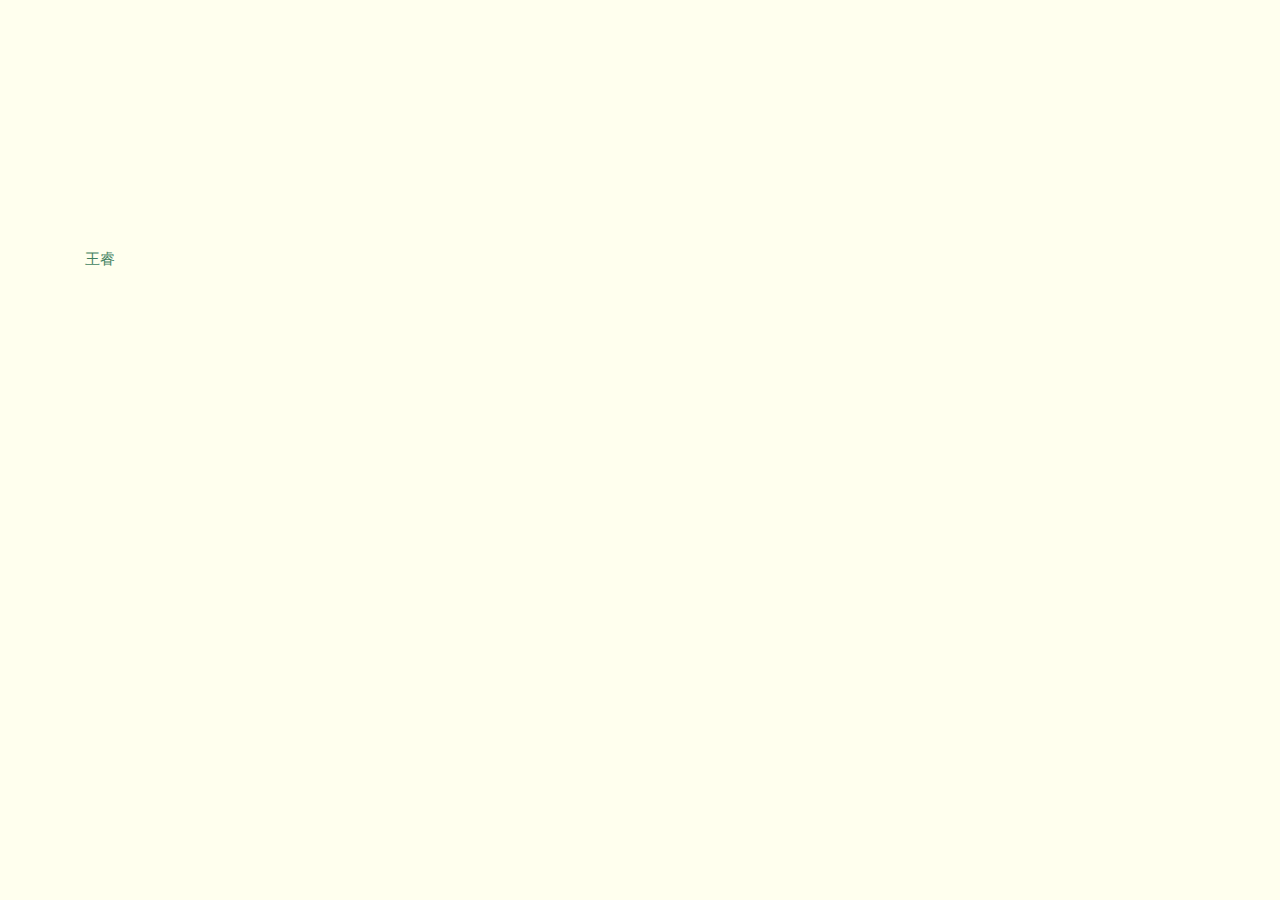
==== index2.html @ c23a4eae "s" ====
<!DOCTYPE HTML>
<html xmlns="http://www.w3.org/1999/xhtml" xml:lang="en" lang="en">
<head>
	<title>Secret</title>
	<meta http-equiv="content-type" content="text/html; charset=UTF-8">
	<style type="text/css">
		@font-face {
			font-family: digit;
			src: url('digital-7_mono.ttf') format("truetype");
		}
	</style>
	<link href="css/default.css" type="text/css" rel="stylesheet">
	<script type="text/javascript" src="js/jquery.js"></script>
	<script type="text/javascript" src="js/garden.js"></script>
    <script type="text/javascript" src="js/functions.js"></script>
</head>

<body>
	<div id="mainDiv">
		<div id="content">
			<div id="code" width='150%'>
				<span class="comments">王睿涵同鞋</span><br />
				<span class="space"/><span class="comments">从我们神奇地相识,到相知,已经整整一个月了。</span><br />
				<span class="space"/><span class="comments">这段时间,其实说长不长,说短也不短,但是有时候我还觉得就像一场梦一样。</span><br />
				<span class="space"/><span class="comments">我还记得当时,原本只是无聊划一划,结果在一众看起来就很会玩中的女生中,发现了一股清流。</span><br />
				<span class="space"/><span class="comments">当时就感觉,这个女孩身上有一种干净清爽的特质,一下就吸引了我。</span><br />				
				<span class="space"/><span class="comments">更惊喜的是,她居然也划了我,而且还不嫌弃我的尬聊技术。</span><br />
				<span class="space"/><span class="comments">于是我们的故事就从照片的地点,猜你是什么学校慢慢开始了。</span><br />				
				<span class="space"/><span class="comments">第一次暗戳戳地要wx失败后,本以为故事就到此为止了,但没想到柳暗花明又一村,最终还是成功走进了你的生活😊</span><br />
				<span class="space"/>自从你出现在我的生命里后,我的生活,真的丰富多彩了很多。<br />
				<span class="space"/>每天晚上和你聊天的那一两个小时,可能是我一天中最幸福的时光。<br />
				<span class="space"/>我原本以为,我这样平时很严肃,有尴尬癌的人,是说不来那些套路和彩虹屁的。<br />	
				<span class="space"/>直到遇到你我才发现,那只是我还没有遇到真心喜欢的人。<br />				
				<span class="space"/>你对我,是真的很重要而特别的存在。<br />
				<span class="space"/>而且,我猜你大概也许可能没准也是在乎我的👀<br />
				<span class="space"/>所以,经过反复的思考后,我决定要follow my heart。<br />
				<span class="space"/>我早就说过,我可以毫不迟疑地说我喜欢你。<br />
				<span class="space"/>但是那时候还不敢说我是不是爱你,因为我觉得爱这个字的份量要重很多。<br />	
				<span class="space"/>那么现在,我想我已经可以说出这句话了。<br />	
				<span class="keyword"/>我爱你❤️。<br />				
				<span class="space"/>和我交往,好吗?<br />
				<span class="space"/>我可能做不了什么海誓山盟的承诺,<br />
				<span class="space">因为我想未来还很长,谁也不能保证什么。<br />
				<span class="space"/>但我敢承诺的是,我一定会用120%的真心去对待你。<br />
				<span class="space"/>我也许不擅长套路,有时也有些不解风情,但我有一颗真诚的心。<br />
				<span class="space"/>我可以是你的阿扎西,也可以是小哥哥,或者任何其他的,只要你喜欢。<br />		
				<span class="space"/>我还想和你度过更多开心,幸福的时光<br />
				<span class="space"/>所以,可以接受我吗?<br />
				<a href="yes.html"><button type="button" onclick="alert('👏👏👏👏')">Yes!</button></a>
				<a href="yes.html"><button type="button" onclick="alert('👏👏👏👏')">好呀!</button></a>
				<a href="yes.html"><button type="button" onclick="alert('👏👏👏👏')">我愿意!</button></a>
				<a href="no.html"><button type="button" onclick="alert('真的不再考虑一下了么?🥺🥺')">残忍拒绝???🥺🥺</button></a>
			</div>
			<div id="loveHeart">
				<canvas id="garden"></canvas>
				<div id="words">
					<div id="messages">
						<p style="text-align:center">今晚的月色,真美。 </p>
						<div id="elapseClock"></div>
					</div>
					<div id="loveu">

						<div class="signature">- sugarshaw95</div>
					</div>
				</div>
			</div>
		</div>
	
	</div>
	<script type="text/javascript">
		var offsetX = $("#loveHeart").width() / 2;
		var offsetY = $("#loveHeart").height() / 2 - 55;
		var together = new Date();
		together.setFullYear(2010, 10, 2);
		together.setHours(20);
		together.setMinutes(0);
		together.setSeconds(0);
		together.setMilliseconds(0);
		
		if (!document.createElement('canvas').getContext) {
			var msg = document.createElement("div");
			msg.id = "errorMsg";
			msg.innerHTML = "Your browser doesn't support HTML5!<br/>Recommend use Chrome 14+/IE 9+/Firefox 7+/Safari 4+"; 
			document.body.appendChild(msg);
			$("#code").css("display", "none")
			$("#copyright").css("position", "absolute");
			$("#copyright").css("bottom", "10px");
		    document.execCommand("stop");
		} else {
			setTimeout(function () {
				startHeartAnimation();
			}, 5000);

			//timeElapse(together);
			//setInterval(function () {
			//	timeElapse(together);
			//}, 500);

			adjustCodePosition();
			$("#code").typewriter();
		}
	</script>
</body>
</html>
---- css/default.css ----
body{margin:0;padding:0;background:#ffe;font-size:12px;overflow:auto}#mainDiv{width:100%;height:100%}#loveHeart{float:left;width:670px;height:625px}#garden{width:100%;height:100%}#elapseClock{text-align:right;font-size:18px;margin-top:10px;margin-bottom:10px}#words{font-family:"sans-serif";width:500px;font-size:24px;color:#666}#messages{display:none}#elapseClock .digit{font-family:"digit";font-size:36px}#loveu{padding:5px;font-size:22px;margin-top:80px;margin-right:120px;text-align:right;display:none}#loveu .signature{margin-top:10px;font-size:20px;font-style:italic}#clickSound{display:none}#code{float:left;width:440px;height:400px;color:#333;font-family:"Consolas","Monaco","Bitstream Vera Sans Mono","Courier New","sans-serif";font-size:15px;line-height:1.5}#code .string{color:#2a36ff}#code .keyword{color:#7f0055;font-weight:bold}#code .placeholder{margin-left:15px}#code .space{margin-left:7px}#code .comments{color:#3f7f5f}#copyright{margin-top:10px;text-align:center;width:100%;color:#666}#errorMsg{width:100%;text-align:center;font-size:24px;position:absolute;top:100px;left:0}#copyright a{color:#666}
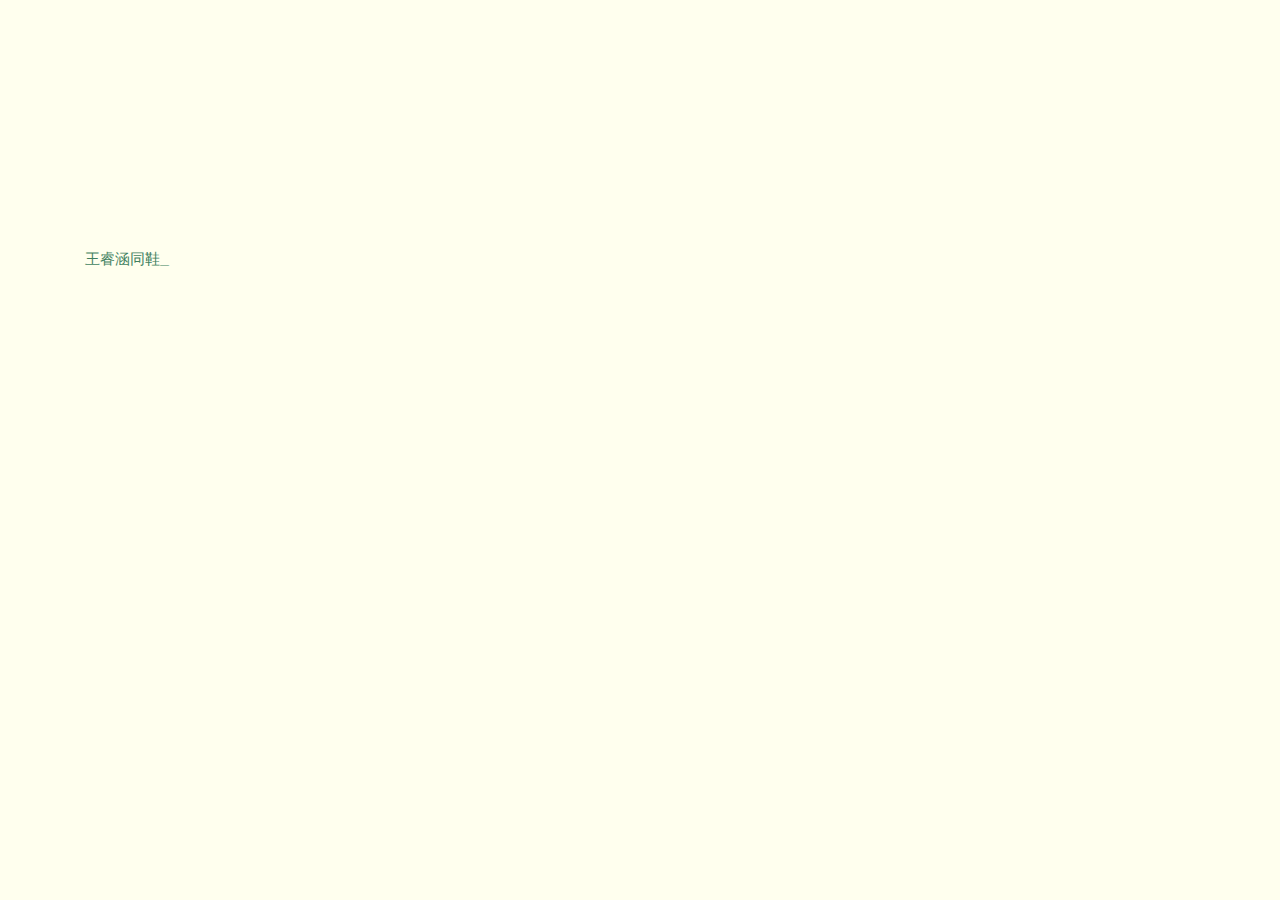
==== commit e665fa14: "s" ====
--- a/index2.html
+++ b/index2.html
@@ -19,7 +19,7 @@
 	<div id="mainDiv">
 		<div id="content">
 			<div id="code" width='150%'>
-				<span class="comments">王睿涵同鞋</span><br />
+				<span class="comments">王睿涵同鞋:</span><br />
 				<span class="space"/><span class="comments">从我们神奇地相识,到相知,已经整整一个月了。</span><br />
 				<span class="space"/><span class="comments">这段时间,其实说长不长,说短也不短,但是有时候我还觉得就像一场梦一样。</span><br />
 				<span class="space"/><span class="comments">我还记得当时,原本只是无聊划一划,结果在一众看起来就很会玩中的女生中,发现了一股清流。</span><br />
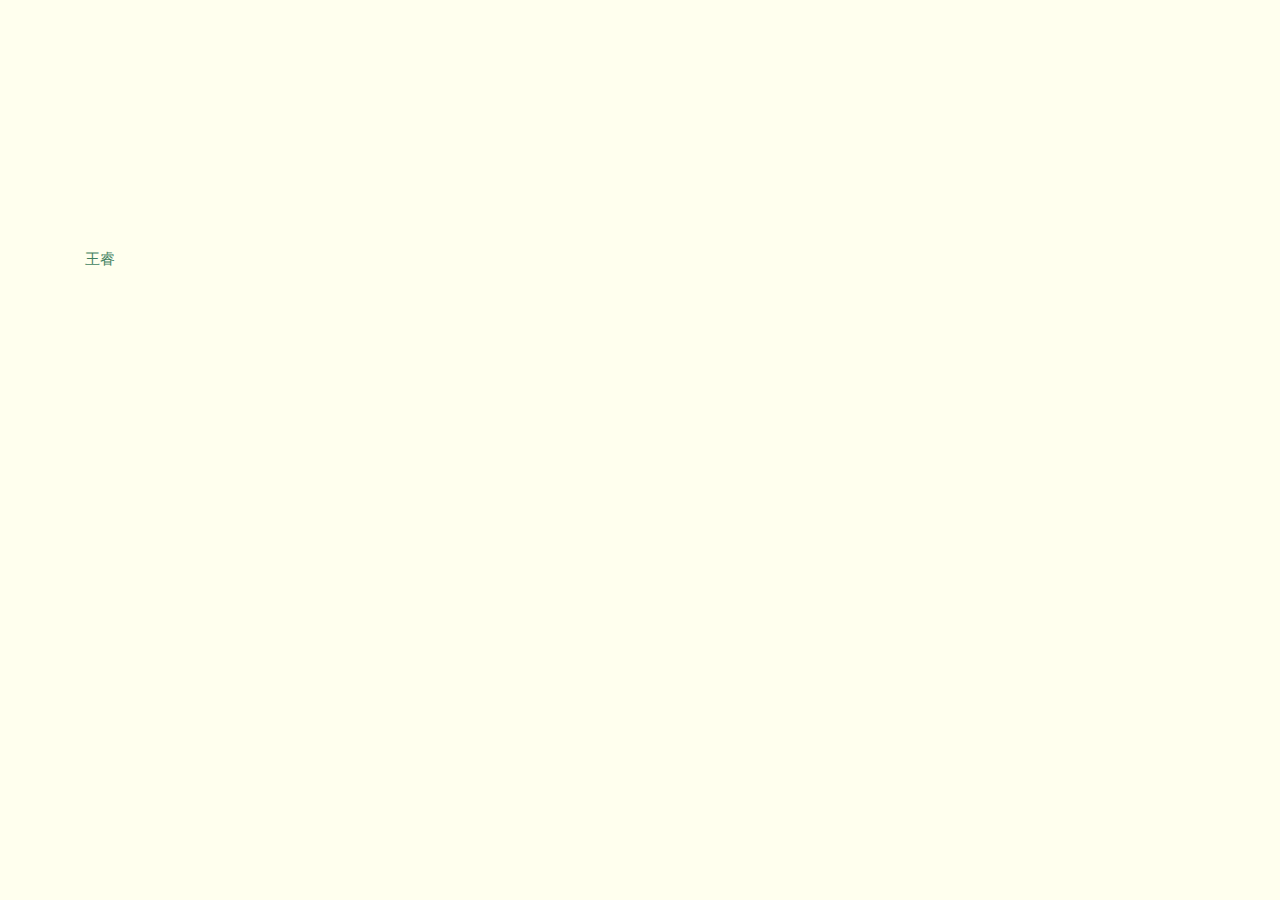
==== commit 8108d166: "s" ====
--- a/index2.html
+++ b/index2.html
@@ -20,7 +20,7 @@
 		<div id="content">
 			<div id="code" width='150%'>
 				<span class="comments">王睿涵同鞋:</span><br />
-				<span class="space"/><span class="comments">从我们神奇地相识,到相知,已经整整一个月了。</span><br />
+				<span class="space"/><span class="comments">从我们神奇地相识,到相知,已经一个月多了。</span><br />
 				<span class="space"/><span class="comments">这段时间,其实说长不长,说短也不短,但是有时候我还觉得就像一场梦一样。</span><br />
 				<span class="space"/><span class="comments">我还记得当时,原本只是无聊划一划,结果在一众看起来就很会玩中的女生中,发现了一股清流。</span><br />
 				<span class="space"/><span class="comments">当时就感觉,这个女孩身上有一种干净清爽的特质,一下就吸引了我。</span><br />				
@@ -43,7 +43,7 @@
 				<span class="space">因为我想未来还很长,谁也不能保证什么。<br />
 				<span class="space"/>但我敢承诺的是,我一定会用120%的真心去对待你。<br />
 				<span class="space"/>我也许不擅长套路,有时也有些不解风情,但我有一颗真诚的心。<br />
-				<span class="space"/>我可以是你的阿扎西,也可以是小哥哥,或者任何其他的,只要你喜欢。<br />		
+				<span class="space"/>我可以是你的阿扎西,也可以是小哥哥,小苏苏,或者任何其他的,只要你喜欢。<br />		
 				<span class="space"/>我还想和你度过更多开心,幸福的时光<br />
 				<span class="space"/>所以,可以接受我吗?<br />
 				<a href="yes.html"><button type="button" onclick="alert('👏👏👏👏')">Yes!</button></a>
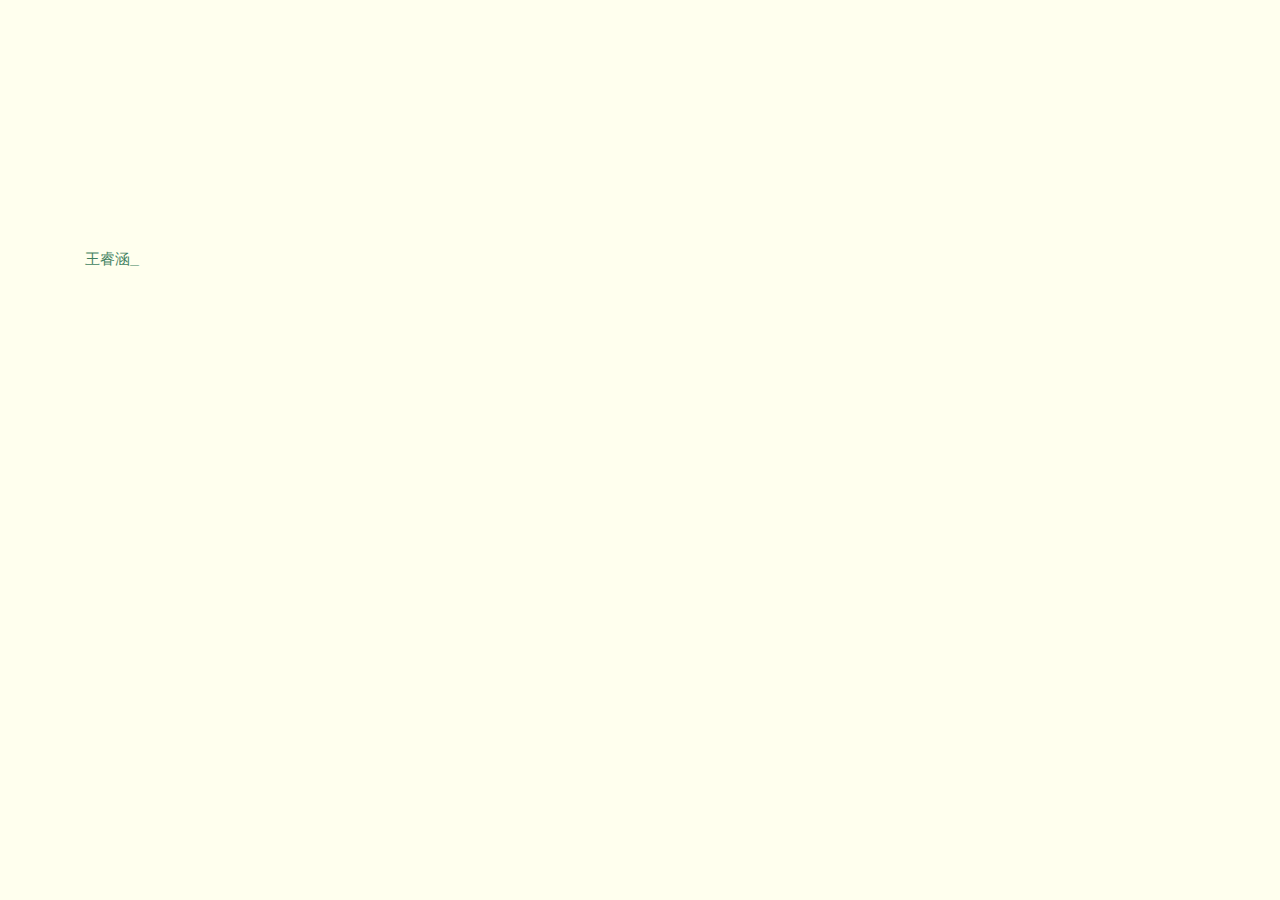
==== commit a3420ff3: "s" ====
--- a/index2.html
+++ b/index2.html
@@ -20,12 +20,12 @@
 		<div id="content">
 			<div id="code" width='150%'>
 				<span class="comments">王睿涵同鞋:</span><br />
-				<span class="space"/><span class="comments">从我们神奇地相识,到相知,已经一个月多了。</span><br />
-				<span class="space"/><span class="comments">这段时间,其实说长不长,说短也不短,但是有时候我还觉得就像一场梦一样。</span><br />
-				<span class="space"/><span class="comments">我还记得当时,原本只是无聊划一划,结果在一众看起来就很会玩中的女生中,发现了一股清流。</span><br />
+				<span class="space"/><span class="comments">从我们神奇地相识,到相知,已经一个多月了。</span><br />
+				<span class="space"/><span class="comments">这段时间,其实说长不长,说短也不短,但是有时候我还是觉得就像一场梦一样。</span><br />
+				<span class="space"/><span class="comments">我还记得当时,原本只是无聊划一划,结果在一众泥石流中,发现了一股清流。</span><br />
 				<span class="space"/><span class="comments">当时就感觉,这个女孩身上有一种干净清爽的特质,一下就吸引了我。</span><br />				
 				<span class="space"/><span class="comments">更惊喜的是,她居然也划了我,而且还不嫌弃我的尬聊技术。</span><br />
-				<span class="space"/><span class="comments">于是我们的故事就从照片的地点,猜你是什么学校慢慢开始了。</span><br />				
+				<span class="space"/><span class="comments">于是我们的故事就从照片的地点,还有猜你是哪个学校的开始了。</span><br />				
 				<span class="space"/><span class="comments">第一次暗戳戳地要wx失败后,本以为故事就到此为止了,但没想到柳暗花明又一村,最终还是成功走进了你的生活😊</span><br />
 				<span class="space"/>自从你出现在我的生命里后,我的生活,真的丰富多彩了很多。<br />
 				<span class="space"/>每天晚上和你聊天的那一两个小时,可能是我一天中最幸福的时光。<br />
@@ -33,19 +33,21 @@
 				<span class="space"/>直到遇到你我才发现,那只是我还没有遇到真心喜欢的人。<br />				
 				<span class="space"/>你对我,是真的很重要而特别的存在。<br />
 				<span class="space"/>而且,我猜你大概也许可能没准也是在乎我的👀<br />
-				<span class="space"/>所以,经过反复的思考后,我决定要follow my heart。<br />
+				<span class="space"/>其实这些话,我犹豫了好几次,都没能说出口。<br />	
+				<span class="space"/>因为我发现我太喜欢你了,反而怕说出来不成会失去你。<br />					
+				<span class="space"/>但是经过反复的思考后,我还是决定要follow my heart,我不能再犹豫了。<br />			
 				<span class="space"/>我早就说过,我可以毫不迟疑地说我喜欢你。<br />
 				<span class="space"/>但是那时候还不敢说我是不是爱你,因为我觉得爱这个字的份量要重很多。<br />	
 				<span class="space"/>那么现在,我想我已经可以说出这句话了。<br />	
 				<span class="keyword"/>我爱你❤️。<br />				
 				<span class="space"/>和我交往,好吗?<br />
 				<span class="space"/>我可能做不了什么海誓山盟的承诺,<br />
-				<span class="space">因为我想未来还很长,谁也不能保证什么。<br />
+				<span class="space"/>因为我想未来还很长,谁也不能保证什么。<br />
 				<span class="space"/>但我敢承诺的是,我一定会用120%的真心去对待你。<br />
 				<span class="space"/>我也许不擅长套路,有时也有些不解风情,但我有一颗真诚的心。<br />
 				<span class="space"/>我可以是你的阿扎西,也可以是小哥哥,小苏苏,或者任何其他的,只要你喜欢。<br />		
 				<span class="space"/>我还想和你度过更多开心,幸福的时光<br />
-				<span class="space"/>所以,可以接受我吗?<br />
+				<span class="space"/>所以,可以接受我吗?🥺<br />
 				<a href="yes.html"><button type="button" onclick="alert('👏👏👏👏')">Yes!</button></a>
 				<a href="yes.html"><button type="button" onclick="alert('👏👏👏👏')">好呀!</button></a>
 				<a href="yes.html"><button type="button" onclick="alert('👏👏👏👏')">我愿意!</button></a>
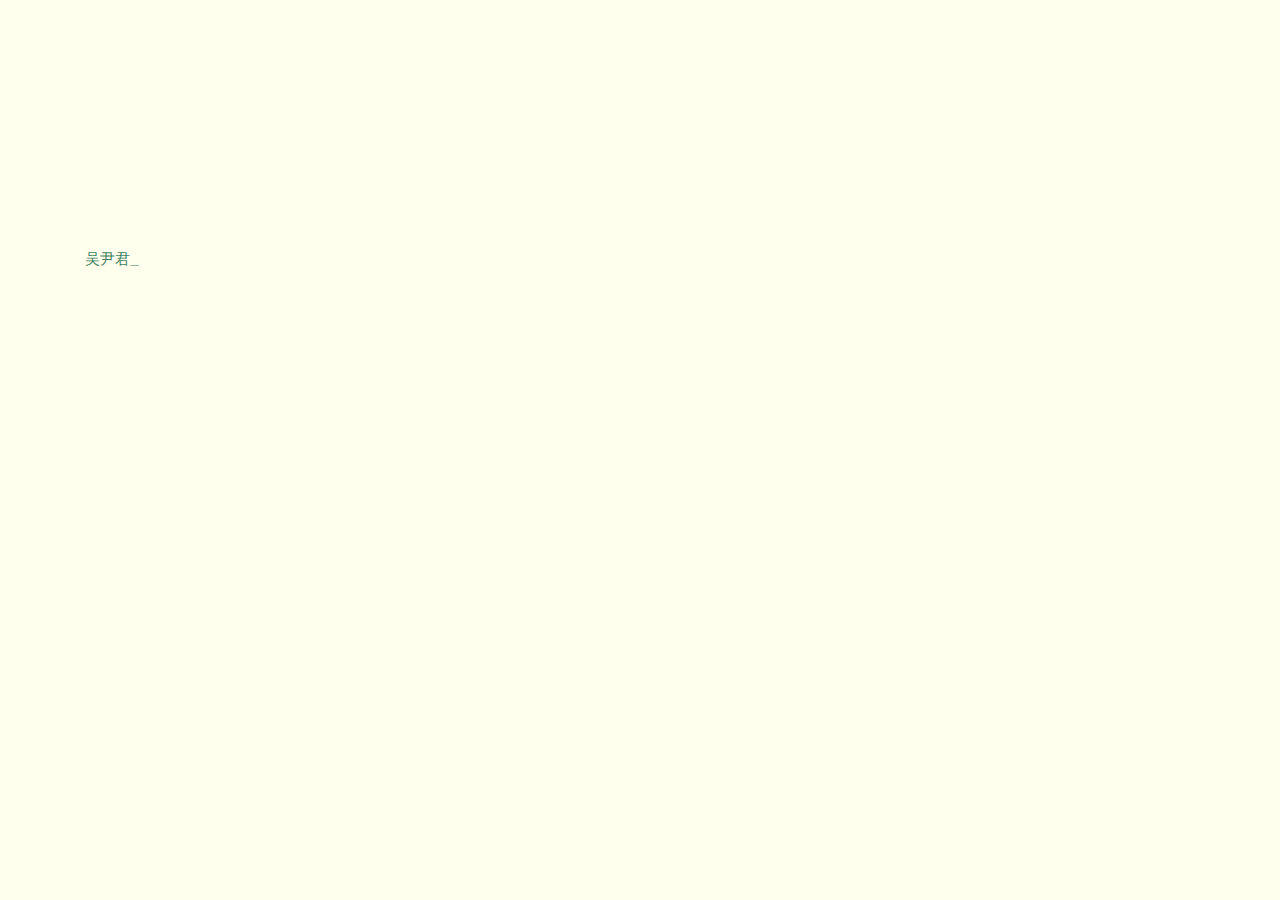
==== commit 2287e7d4: "s" ====
--- a/index2.html
+++ b/index2.html
@@ -19,33 +19,31 @@
 	<div id="mainDiv">
 		<div id="content">
 			<div id="code" width='150%'>
-				<span class="comments">王睿涵同鞋:</span><br />
-				<span class="space"/><span class="comments">从我们神奇地相识,到相知,已经一个多月了。</span><br />
-				<span class="space"/><span class="comments">这段时间,其实说长不长,说短也不短,但是有时候我还是觉得就像一场梦一样。</span><br />
-				<span class="space"/><span class="comments">我还记得当时,原本只是无聊划一划,结果在一众泥石流中,发现了一股清流。</span><br />
-				<span class="space"/><span class="comments">当时就感觉,这个女孩身上有一种干净清爽的特质,一下就吸引了我。</span><br />				
-				<span class="space"/><span class="comments">更惊喜的是,她居然也划了我,而且还不嫌弃我的尬聊技术。</span><br />
-				<span class="space"/><span class="comments">于是我们的故事就从照片的地点,还有猜你是哪个学校的开始了。</span><br />				
-				<span class="space"/><span class="comments">第一次暗戳戳地要wx失败后,本以为故事就到此为止了,但没想到柳暗花明又一村,最终还是成功走进了你的生活😊</span><br />
-				<span class="space"/>自从你出现在我的生命里后,我的生活,真的丰富多彩了很多。<br />
-				<span class="space"/>每天晚上和你聊天的那一两个小时,可能是我一天中最幸福的时光。<br />
-				<span class="space"/>我原本以为,我这样平时很严肃,有尴尬癌的人,是说不来那些套路和彩虹屁的。<br />	
-				<span class="space"/>直到遇到你我才发现,那只是我还没有遇到真心喜欢的人。<br />				
-				<span class="space"/>你对我,是真的很重要而特别的存在。<br />
-				<span class="space"/>而且,我猜你大概也许可能没准也是在乎我的👀<br />
-				<span class="space"/>其实这些话,我犹豫了好几次,都没能说出口。<br />	
-				<span class="space"/>因为我发现我太喜欢你了,反而怕说出来不成会失去你。<br />					
-				<span class="space"/>但是经过反复的思考后,我还是决定要follow my heart,我不能再犹豫了。<br />			
-				<span class="space"/>我早就说过,我可以毫不迟疑地说我喜欢你。<br />
-				<span class="space"/>但是那时候还不敢说我是不是爱你,因为我觉得爱这个字的份量要重很多。<br />	
-				<span class="space"/>那么现在,我想我已经可以说出这句话了。<br />	
-				<span class="keyword"/>我爱你❤️。<br />				
-				<span class="space"/>和我交往,好吗?<br />
+				<span class="comments">吴尹君同鞋:</span><br />
+				<span class="space"/><span class="comments">从我们神奇地相识,到相知,也有三周了。</span><br />
+				<span class="space"/><span class="comments">这段时间,其实说长不长,说短也不短,但有时候我还是觉得就像一场梦一样。</span><br />
+				<span class="space"/><span class="comments">我还记得当时你说,我关注了你,才答了我的题,我还一脸懵逼😂</span><br />
+				<span class="space"/><span class="comments">然而就这么阴差阳错的,两个灵魂就交错了</span><br />				
+				<span class="space"/><span class="comments">2019.10.29 </span><br />
+				<span class="space"/><span class="comments">Our story began.</span><br />				
+				<span class="space"/>老实讲最初的时候 我的态度还蛮飘忽不定的<br />			
+				<span class="space"/>讨厌说不上,但起码从外观来说,并不是太接近我想象中的她<br />
+				<span class="space"/>我本来最在意的反而是身高,我本来觉得165+会合适一点<br />
+				<span class="space"/>说起来满搞笑的,我这么想的理由仅仅是身高差太多会好像在猥亵儿童😂<br />
+				<span class="space"/>但是和你接触越多 我就越发现你的好。原则也就不复存在了<br />
+				<span class="space"/>你就好像一座金矿,乍看起来不起眼,却蕴藏着无穷的宝藏。<br />
+				<span class="space"/>最初我以为你是个很直爽很强势的女孩,<br />
+				<span class="space"/>但看到那条"我专属"的朋友圈时,我真的第一次被触动了<br />
+				<span class="space"/>后来就越来越陷入里面,出不来了。<br />		
+				<span class="space"/>正如你所知,我终于想明白了那个问题,我可以说出这句话了。<br />	
+				<span class="keyword"/>我爱眼前的这个人❤️。<br />
+				<span class="space"/>爱这个看起来直爽强势,但其实更有温柔细腻一面的女孩<br />
+				<span class="space"/>爱这个吃了那么多苦,却用她娇小的身躯一路走过来的坚强又优秀的女孩<br />				
+				<span class="space"/>所以,和我交往,好吗?<br />
 				<span class="space"/>我可能做不了什么海誓山盟的承诺,<br />
-				<span class="space"/>因为我想未来还很长,谁也不能保证什么。<br />
+				<span class="space"/>因为我想未来还很长,谁也不能保证什么,说一定能做到什么反而很虚伪。<br />
 				<span class="space"/>但我敢承诺的是,我一定会用120%的真心去对待你。<br />
-				<span class="space"/>我也许不擅长套路,有时也有些不解风情,但我有一颗真诚的心。<br />
-				<span class="space"/>我可以是你的阿扎西,也可以是小哥哥,小苏苏,或者任何其他的,只要你喜欢。<br />		
+				<span class="space"/>我也许不擅长套路,有时也有些不解风情,但我有一颗真诚的心。<br />	
 				<span class="space"/>我还想和你度过更多开心,幸福的时光<br />
 				<span class="space"/>所以,可以接受我吗?🥺<br />
 				<a href="yes.html"><button type="button" onclick="alert('👏👏👏👏')">Yes!</button></a>
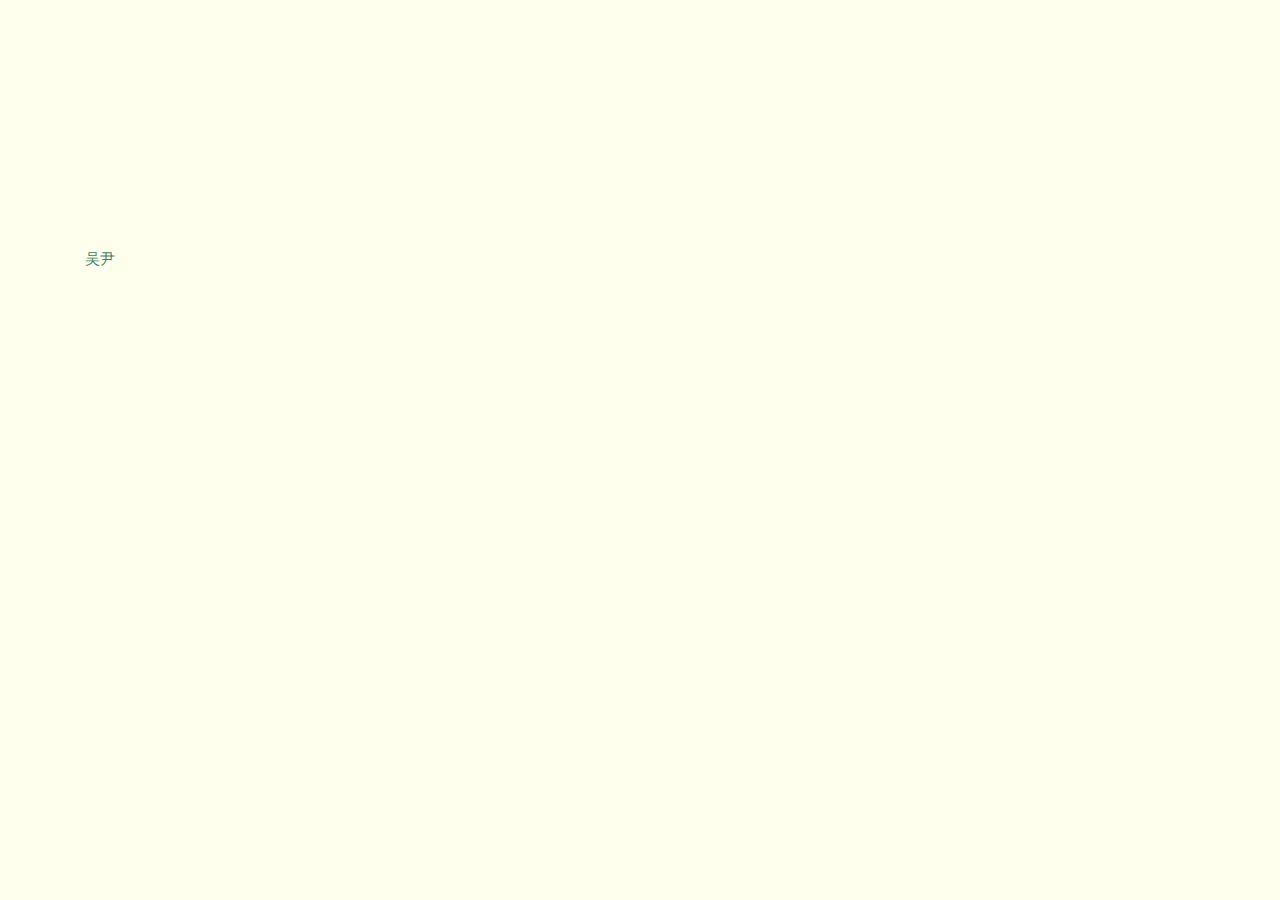
==== commit 5358002b: "c" ====
--- a/index2.html
+++ b/index2.html
@@ -20,10 +20,10 @@
 		<div id="content">
 			<div id="code" width='150%'>
 				<span class="comments">吴尹君同鞋:</span><br />
-				<span class="space"/><span class="comments">从我们神奇地相识,到相知,也有三周了。</span><br />
-				<span class="space"/><span class="comments">这段时间,其实说长不长,说短也不短,但有时候我还是觉得就像一场梦一样。</span><br />
-				<span class="space"/><span class="comments">我还记得当时你说,我关注了你,才答了我的题,我还一脸懵逼😂</span><br />
-				<span class="space"/><span class="comments">然而就这么阴差阳错的,两个灵魂就交错了</span><br />				
+				<span class="space"/><span class="comments">从我们神奇地相识,到相知,也有三周多了。</span><br />
+				<span class="space"/><span class="comments">这段时间,其实说长不长,说短不短,但有时候我还是觉得就像一场梦一样。</span><br />
+				<span class="space"/><span class="comments">我还记得当时你说答我题理由时,我的一脸懵逼😂</span><br />
+				<span class="space"/><span class="comments">然而就这么阴差阳错的,两个灵魂交错了</span><br />				
 				<span class="space"/><span class="comments">2019.10.29 </span><br />
 				<span class="space"/><span class="comments">Our story began.</span><br />				
 				<span class="space"/>老实讲最初的时候 我的态度还蛮飘忽不定的<br />			
@@ -34,11 +34,11 @@
 				<span class="space"/>你就好像一座金矿,乍看起来不起眼,却蕴藏着无穷的宝藏。<br />
 				<span class="space"/>最初我以为你是个很直爽很强势的女孩,<br />
 				<span class="space"/>但看到那条"我专属"的朋友圈时,我真的第一次被触动了<br />
-				<span class="space"/>后来就越来越陷入里面,出不来了。<br />		
+				<span class="space"/>后来就越来越深陷其中,无法自拔了。<br />		
 				<span class="space"/>正如你所知,我终于想明白了那个问题,我可以说出这句话了。<br />	
-				<span class="keyword"/>我爱眼前的这个人❤️。<br />
-				<span class="space"/>爱这个看起来直爽强势,但其实更有温柔细腻一面的女孩<br />
-				<span class="space"/>爱这个吃了那么多苦,却用她娇小的身躯一路走过来的坚强又优秀的女孩<br />				
+				<span class="keyword"/>我喜欢眼前的这个人❤️。<br />
+				<span class="space"/>喜欢这个看起来直爽强势,但其实更有温柔细腻一面的女孩<br />
+				<span class="space"/>喜欢这个吃了那么多苦,却用她娇小的身躯一路走过来的坚强又优秀的女孩<br />				
 				<span class="space"/>所以,和我交往,好吗?<br />
 				<span class="space"/>我可能做不了什么海誓山盟的承诺,<br />
 				<span class="space"/>因为我想未来还很长,谁也不能保证什么,说一定能做到什么反而很虚伪。<br />
